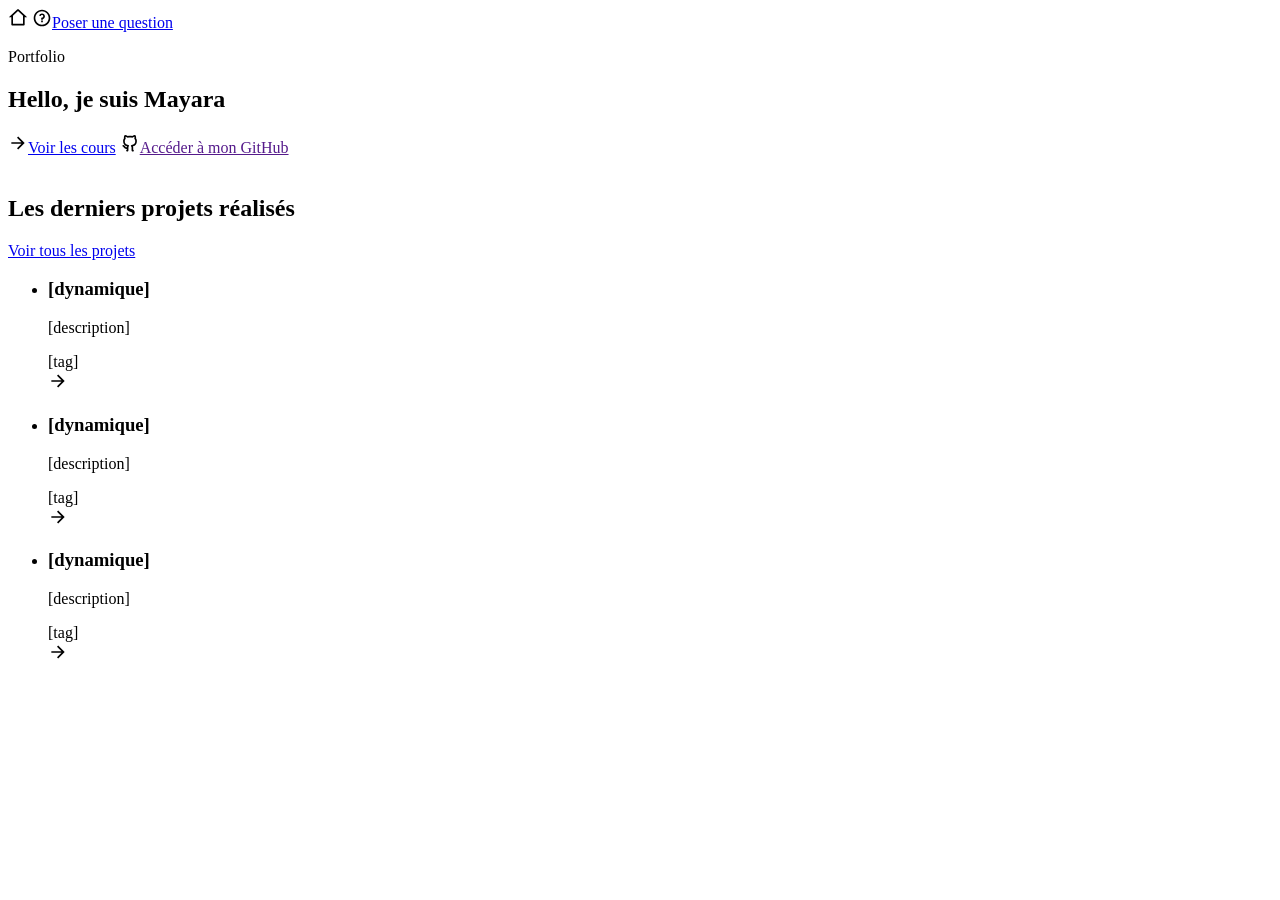
==== index.html @ 789fbbaa "(cont.)Accueil dynamique" ====
<!doctype html>
<html lang="fr-FR">
  <head>
    <meta charset="UTF-8" />
    <meta name="viewport" content="width=device-width, initial-scale=1.0" />
    <title>Bienvenue sur mon site | Portfolio de Mayara Geenens</title>
  </head>
  <body>
    <header>
      <a href="/"
        ><img
          style="width: 20px"
          src="../assets/icons/home.svg"
          alt="icône home"
      /></a>
      <a href="#"
        ><img
          style="width: 20px"
          src="../assets/icons/question.svg"
          alt="icône question"
        />Poser une question</a
      >
    </header>
    <main>
      <section>
        <p>Portfolio</p>
        <h1>Hello, je suis Mayara</h1>
        <p class="js-home-description"></p>

        <a href="/pages/all-my-projects.html"
          ><img
            style="width: 20px"
            src="../assets/icons/arrow.svg"
            alt="icône flèche"
          />Voir les cours</a
        >
        <a href="" class="js-home-github-url" target="_blank"
          ><img
            style="width: 20px"
            src="../assets/icons/github.svg"
            alt="icône github"
          />Accéder à mon GitHub</a
        >
        <div>
          <img
            style="width: 50px"
            class="js-home-avatar"
            src=""
            aria-disabled="true"
          />
        </div>
      </section>
      <section>
        <h2>Les derniers projets réalisés</h2>
        <a href="/pages/all-my-projects.html">Voir tous les projets</a>
        <ul>
          <li>
            <h3 class="js-home-project-title">[dynamique]</h3>
            <p class="js-home-project-description">[description]</p>
            <div class="js-home-project-tags-container">
              <span>[tag]</span>
            </div>
            <a href="/pages/projet.html"
              ><img
                style="width: 20px"
                src="../assets/icons/arrow.svg"
                alt="icône flèche"
            /></a>
          </li>
          <li>
            <h3 class="js-home-project-title">[dynamique]</h3>
            <p class="js-home-project-description">[description]</p>
            <div class="js-home-project-tags-container">
              <span>[tag]</span>
            </div>
            <a href="/pages/projet.html"
              ><img
                style="width: 20px"
                src="../assets/icons/arrow.svg"
                alt="icône flèche"
            /></a>
          </li>
          <li>
            <h3 class="js-home-project-title">[dynamique]</h3>
            <p class="js-home-project-description">[description]</p>
            <div class="js-home-project-tags-container">
              <span>[tag]</span>
            </div>
            <a href="/pages/projet.html"
              ><img
                style="width: 20px"
                src="../assets/icons/arrow.svg"
                alt="icône flèche"
            /></a>
          </li>
        </ul>
      </section>
    </main>

    <script src="../assets/scripts/app.js" type="module"></script>
  </body>
</html>
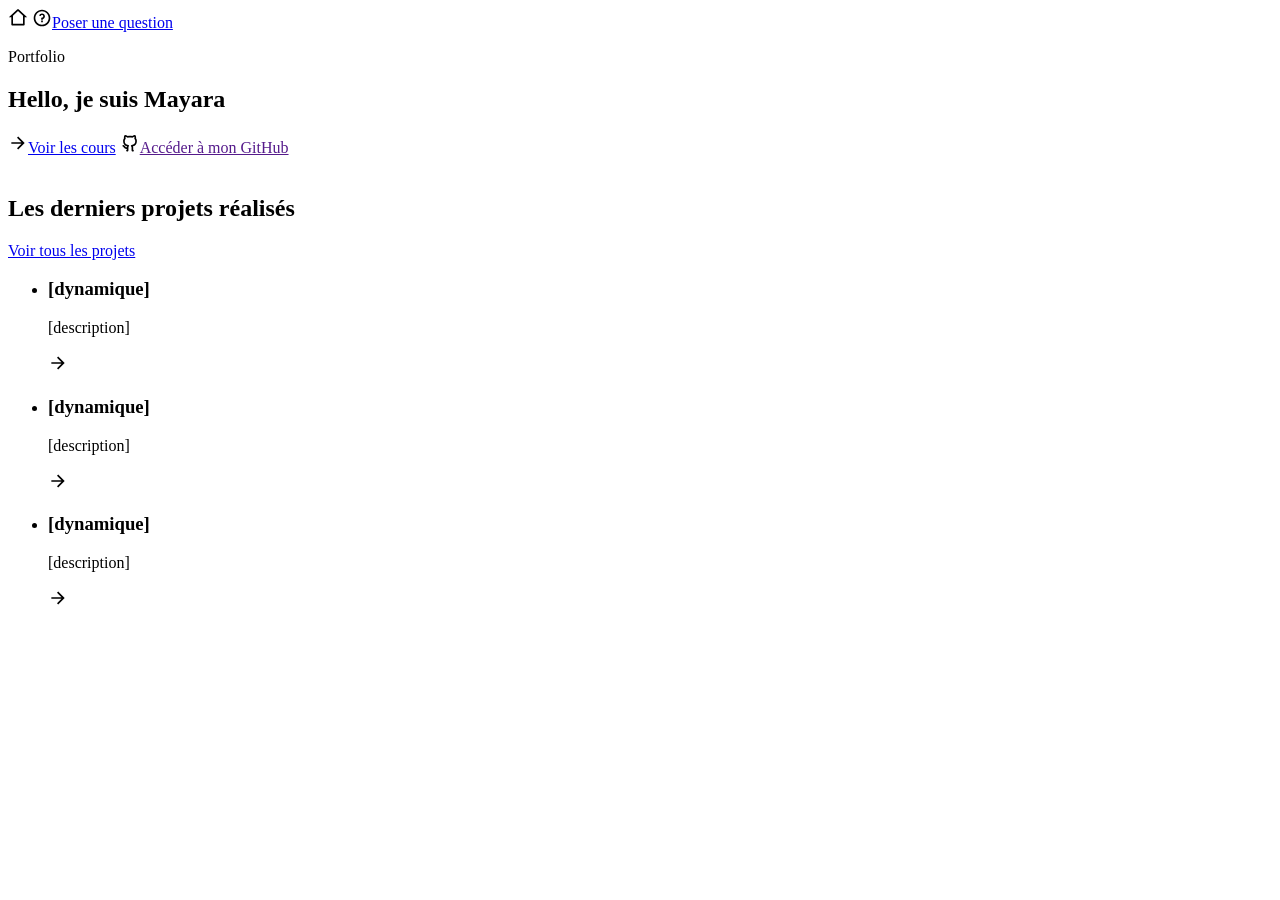
==== commit 364002b6: "Récuperation des langages des projets pour les afficher" ====
--- a/index.html
+++ b/index.html
@@ -57,9 +57,7 @@
           <li>
             <h3 class="js-home-project-title">[dynamique]</h3>
             <p class="js-home-project-description">[description]</p>
-            <div class="js-home-project-tags-container">
-              <span>[tag]</span>
-            </div>
+            <div class="js-home-project-tags-container"></div>
             <a href="/pages/projet.html"
               ><img
                 style="width: 20px"
@@ -70,9 +68,7 @@
           <li>
             <h3 class="js-home-project-title">[dynamique]</h3>
             <p class="js-home-project-description">[description]</p>
-            <div class="js-home-project-tags-container">
-              <span>[tag]</span>
-            </div>
+            <div class="js-home-project-tags-container"></div>
             <a href="/pages/projet.html"
               ><img
                 style="width: 20px"
@@ -83,9 +79,7 @@
           <li>
             <h3 class="js-home-project-title">[dynamique]</h3>
             <p class="js-home-project-description">[description]</p>
-            <div class="js-home-project-tags-container">
-              <span>[tag]</span>
-            </div>
+            <div class="js-home-project-tags-container"></div>
             <a href="/pages/projet.html"
               ><img
                 style="width: 20px"
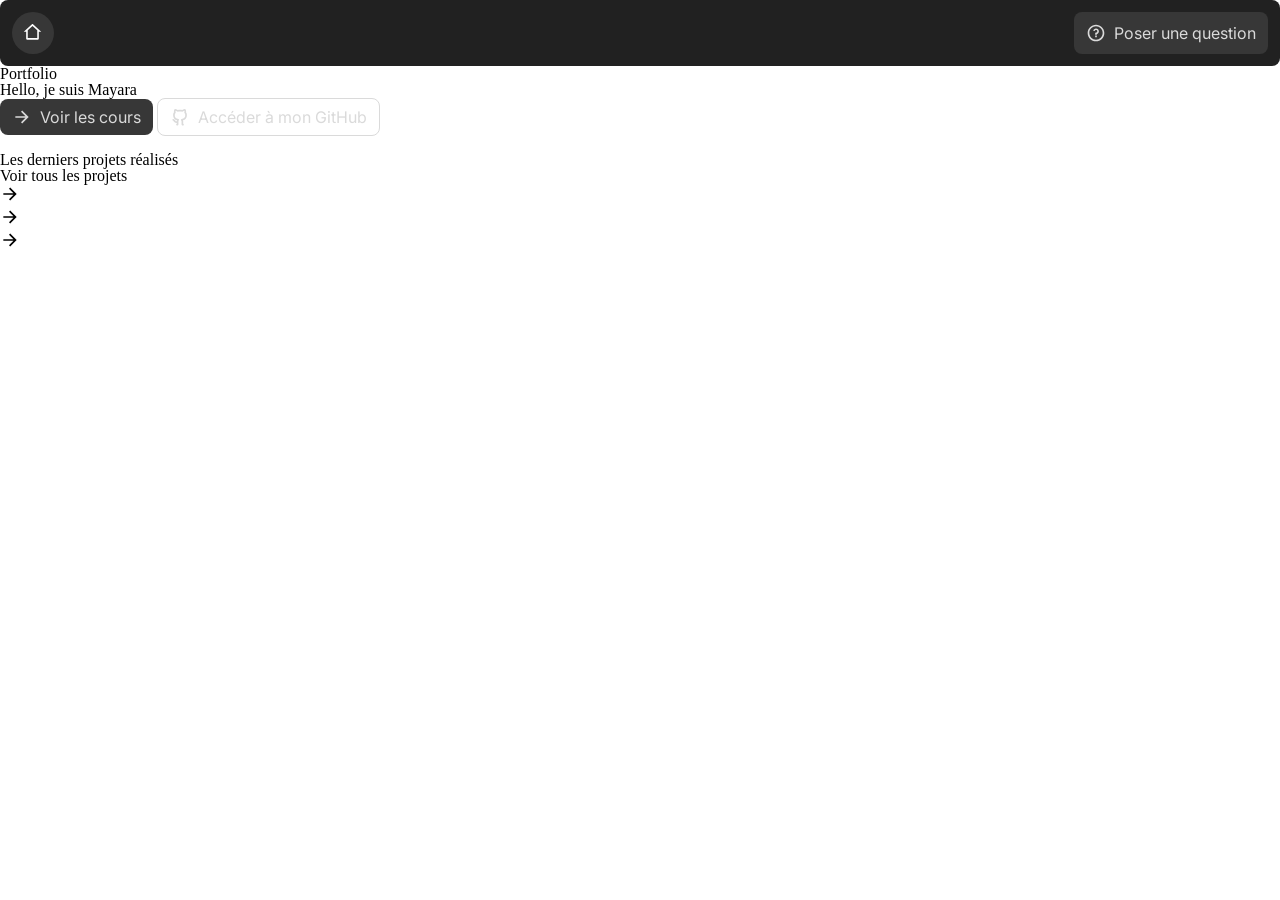
==== commit 5b2576dd: "Mise en place de la structure SASS + stylisation du header et des boutons" ====
--- a/index.html
+++ b/index.html
@@ -4,21 +4,34 @@
     <meta charset="UTF-8" />
     <meta name="viewport" content="width=device-width, initial-scale=1.0" />
     <title>Bienvenue sur mon site | Portfolio de Mayara Geenens</title>
+    <link rel="preconnect" href="https://fonts.googleapis.com" />
+    <link rel="preconnect" href="https://fonts.gstatic.com" crossorigin />
+    <link
+      href="https://fonts.googleapis.com/css2?family=Inter:ital,opsz,wght@0,14..32,100..900;1,14..32,100..900&display=swap"
+      rel="stylesheet"
+    />
+    <link rel="stylesheet" href="/sass/main.css" />
   </head>
   <body>
-    <header>
-      <a href="/"
+    <header class="header">
+      <a class="header__back-home" href="/"
         ><img
-          style="width: 20px"
+          class="header__icon"
           src="../assets/icons/home.svg"
           alt="icône home"
       /></a>
-      <a href="#"
-        ><img
-          style="width: 20px"
-          src="../assets/icons/question.svg"
-          alt="icône question"
-        />Poser une question</a
+      <a class="button" href="#"
+        ><svg
+          class="button__icon"
+          xmlns="http://www.w3.org/2000/svg"
+          viewBox="0 0 24 24"
+          fill="#dadada"
+        >
+          <path
+            d="M12 22C6.47715 22 2 17.5228 2 12C2 6.47715 6.47715 2 12 2C17.5228 2 22 6.47715 22 12C22 17.5228 17.5228 22 12 22ZM12 20C16.4183 20 20 16.4183 20 12C20 7.58172 16.4183 4 12 4C7.58172 4 4 7.58172 4 12C4 16.4183 7.58172 20 12 20ZM11 15H13V17H11V15ZM13 13.3551V14H11V12.5C11 11.9477 11.4477 11.5 12 11.5C12.8284 11.5 13.5 10.8284 13.5 10C13.5 9.17157 12.8284 8.5 12 8.5C11.2723 8.5 10.6656 9.01823 10.5288 9.70577L8.56731 9.31346C8.88637 7.70919 10.302 6.5 12 6.5C13.933 6.5 15.5 8.067 15.5 10C15.5 11.5855 14.4457 12.9248 13 13.3551Z"
+          ></path>
+        </svg>
+        <span class="button__label">Poser une question</span></a
       >
     </header>
     <main>
@@ -27,19 +40,29 @@
         <h1>Hello, je suis Mayara</h1>
         <p class="js-home-description"></p>
 
-        <a href="/pages/all-my-projects.html"
-          ><img
-            style="width: 20px"
-            src="../assets/icons/arrow.svg"
-            alt="icône flèche"
-          />Voir les cours</a
+        <a class="button" href="/pages/all-my-projects.html"
+          ><svg
+            class="button__icon"
+            xmlns="http://www.w3.org/2000/svg"
+            viewBox="0 0 24 24"
+            fill="#dadada"
+          >
+            <path
+              d="M16.1716 10.9999L10.8076 5.63589L12.2218 4.22168L20 11.9999L12.2218 19.778L10.8076 18.3638L16.1716 12.9999H4V10.9999H16.1716Z"
+            ></path></svg
+          ><span class="button__label">Voir les cours</span></a
         >
-        <a href="" class="js-home-github-url" target="_blank"
-          ><img
-            style="width: 20px"
-            src="../assets/icons/github.svg"
-            alt="icône github"
-          />Accéder à mon GitHub</a
+        <a href="" class="js-home-github-url button--secondary" target="_blank"
+          ><svg
+            class="button__icon"
+            xmlns="http://www.w3.org/2000/svg"
+            viewBox="0 0 24 24"
+            fill="#dadada"
+          >
+            <path
+              d="M5.88401 18.6533C5.58404 18.4526 5.32587 18.1975 5.0239 17.8369C4.91473 17.7065 4.47283 17.1524 4.55811 17.2583C4.09533 16.6833 3.80296 16.417 3.50156 16.3089C2.9817 16.1225 2.7114 15.5499 2.89784 15.0301C3.08428 14.5102 3.65685 14.2399 4.17672 14.4263C4.92936 14.6963 5.43847 15.1611 6.12425 16.0143C6.03025 15.8974 6.46364 16.441 6.55731 16.5529C6.74784 16.7804 6.88732 16.9182 6.99629 16.9911C7.20118 17.1283 7.58451 17.1874 8.14709 17.1311C8.17065 16.7489 8.24136 16.3783 8.34919 16.0358C5.38097 15.3104 3.70116 13.3952 3.70116 9.63971C3.70116 8.40085 4.0704 7.28393 4.75917 6.3478C4.5415 5.45392 4.57433 4.37284 5.06092 3.15636C5.1725 2.87739 5.40361 2.66338 5.69031 2.57352C5.77242 2.54973 5.81791 2.53915 5.89878 2.52673C6.70167 2.40343 7.83573 2.69705 9.31449 3.62336C10.181 3.41879 11.0885 3.315 12.0012 3.315C12.9129 3.315 13.8196 3.4186 14.6854 3.62277C16.1619 2.69 17.2986 2.39649 18.1072 2.52651C18.1919 2.54013 18.2645 2.55783 18.3249 2.57766C18.6059 2.66991 18.8316 2.88179 18.9414 3.15636C19.4279 4.37256 19.4608 5.45344 19.2433 6.3472C19.9342 7.28337 20.3012 8.39208 20.3012 9.63971C20.3012 13.3968 18.627 15.3048 15.6588 16.032C15.7837 16.447 15.8496 16.9105 15.8496 17.4121C15.8496 18.0765 15.8471 18.711 15.8424 19.4225C15.8412 19.6127 15.8397 19.8159 15.8375 20.1281C16.2129 20.2109 16.5229 20.5077 16.6031 20.9089C16.7114 21.4504 16.3602 21.9773 15.8186 22.0856C14.6794 22.3134 13.8353 21.5538 13.8353 20.5611C13.8353 20.4708 13.836 20.3417 13.8375 20.1145C13.8398 19.8015 13.8412 19.599 13.8425 19.4094C13.8471 18.7019 13.8496 18.0716 13.8496 17.4121C13.8496 16.7148 13.6664 16.2602 13.4237 16.051C12.7627 15.4812 13.0977 14.3973 13.965 14.2999C16.9314 13.9666 18.3012 12.8177 18.3012 9.63971C18.3012 8.68508 17.9893 7.89571 17.3881 7.23559C17.1301 6.95233 17.0567 6.54659 17.199 6.19087C17.3647 5.77663 17.4354 5.23384 17.2941 4.57702L17.2847 4.57968C16.7928 4.71886 16.1744 5.0198 15.4261 5.5285C15.182 5.69438 14.8772 5.74401 14.5932 5.66413C13.7729 5.43343 12.8913 5.315 12.0012 5.315C11.111 5.315 10.2294 5.43343 9.40916 5.66413C9.12662 5.74359 8.82344 5.69492 8.57997 5.53101C7.8274 5.02439 7.2056 4.72379 6.71079 4.58376C6.56735 5.23696 6.63814 5.77782 6.80336 6.19087C6.94565 6.54659 6.87219 6.95233 6.61423 7.23559C6.01715 7.8912 5.70116 8.69376 5.70116 9.63971C5.70116 12.8116 7.07225 13.9683 10.023 14.2999C10.8883 14.3971 11.2246 15.4769 10.5675 16.0482C10.3751 16.2156 10.1384 16.7802 10.1384 17.4121V20.5611C10.1384 21.5474 9.30356 22.2869 8.17878 22.09C7.63476 21.9948 7.27093 21.4766 7.36613 20.9326C7.43827 20.5204 7.75331 20.2116 8.13841 20.1276V19.1381C7.22829 19.1994 6.47656 19.0498 5.88401 18.6533Z"
+            ></path></svg
+          ><span class="button__label">Accéder à mon GitHub</span></a
         >
         <div>
           <img
@@ -55,8 +78,8 @@
         <a href="/pages/all-my-projects.html">Voir tous les projets</a>
         <ul>
           <li>
-            <h3 class="js-home-project-title">[dynamique]</h3>
-            <p class="js-home-project-description">[description]</p>
+            <h3 class="js-home-project-title"></h3>
+            <p class="js-home-project-description"></p>
             <div class="js-home-project-tags-container"></div>
             <a href="/pages/projet.html"
               ><img
@@ -66,8 +89,8 @@
             /></a>
           </li>
           <li>
-            <h3 class="js-home-project-title">[dynamique]</h3>
-            <p class="js-home-project-description">[description]</p>
+            <h3 class="js-home-project-title"></h3>
+            <p class="js-home-project-description"></p>
             <div class="js-home-project-tags-container"></div>
             <a href="/pages/projet.html"
               ><img
@@ -77,8 +100,8 @@
             /></a>
           </li>
           <li>
-            <h3 class="js-home-project-title">[dynamique]</h3>
-            <p class="js-home-project-description">[description]</p>
+            <h3 class="js-home-project-title"></h3>
+            <p class="js-home-project-description"></p>
             <div class="js-home-project-tags-container"></div>
             <a href="/pages/projet.html"
               ><img
--- a/sass/main.css
+++ b/sass/main.css
@@ -0,0 +1,104 @@
+/* http://meyerweb.com/eric/tools/css/reset/
+ * v2.0 | 20110126
+ * License: none (public domain) */
+html, body, div, span, applet, object, iframe,
+h1, h2, h3, h4, h5, h6, p, blockquote, pre,
+a, abbr, acronym, address, big, cite, code,
+del, dfn, em, img, ins, kbd, q, s, samp,
+small, strike, strong, sub, sup, tt, var,
+b, u, i, center,
+dl, dt, dd, ol, ul, li,
+fieldset, form, label, legend,
+table, caption, tbody, tfoot, thead, tr, th, td,
+article, aside, canvas, details, embed,
+figure, figcaption, footer, header, hgroup,
+menu, nav, output, ruby, section, summary,
+time, mark, audio, video {
+  margin: 0;
+  padding: 0;
+  border: 0;
+  font-size: 100%;
+  font: inherit;
+  vertical-align: baseline;
+}
+
+/* HTML5 display-role reset for older browsers */
+article, aside, details, figcaption, figure,
+footer, header, hgroup, menu, nav, section {
+  display: block;
+}
+
+body {
+  line-height: 1;
+}
+
+ol, ul {
+  list-style: none;
+}
+
+blockquote, q {
+  quotes: none;
+}
+
+blockquote:before, blockquote:after,
+q:before, q:after {
+  content: "";
+  content: none;
+}
+
+table {
+  border-collapse: collapse;
+  border-spacing: 0;
+}
+
+a {
+  text-decoration: none;
+  color: inherit;
+}
+
+/* Colors */
+.header {
+  background-color: #212121;
+  border-radius: 0.5rem;
+  padding: 0.75rem;
+  display: flex;
+  justify-content: space-between;
+}
+.header__back-home {
+  width: 2.6rem;
+  height: 2.6rem;
+  border-radius: 100%;
+  background-color: #373737;
+  display: flex;
+  justify-content: center;
+  align-items: center;
+}
+.header__icon {
+  filter: brightness(0) invert(1);
+  width: 1.2rem;
+  height: 1.2rem;
+}
+
+.button, .button--secondary {
+  background-color: #373737;
+  border-radius: 0.5rem;
+  color: #dadada;
+  padding: 0.5rem 0.75rem;
+  display: inline-flex;
+  align-items: center;
+  -moz-column-gap: 0.5rem;
+       column-gap: 0.5rem;
+}
+.button__icon {
+  width: 1.25rem;
+  height: 1.25rem;
+}
+.button__label {
+  font-family: "Inter", no-serif;
+  font-size: 1rem;
+  font-weight: 400;
+}
+.button--secondary {
+  border: solid 1px #dadada;
+  background-color: transparent;
+}/*# sourceMappingURL=main.css.map */
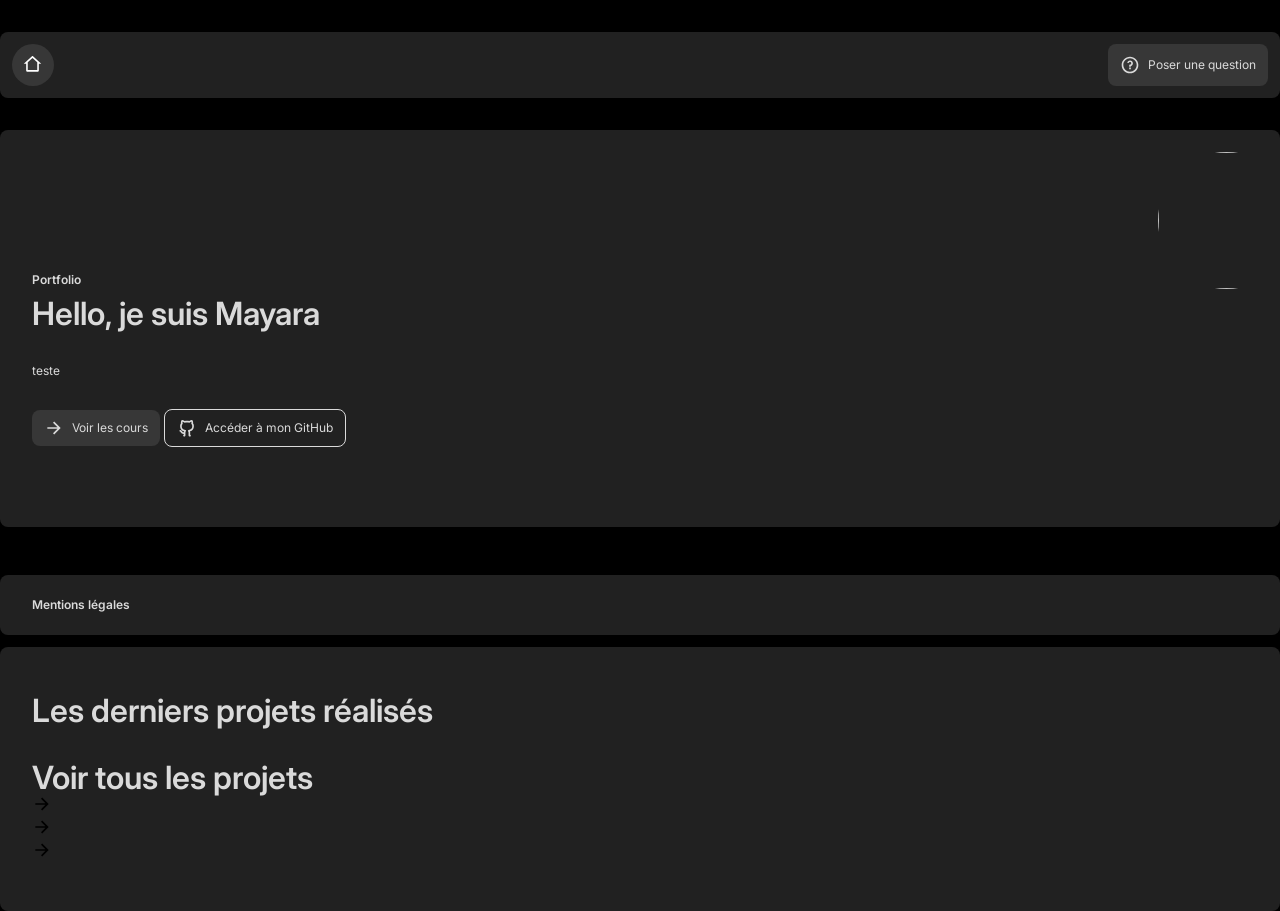
==== commit d028dbf0: "Ajout des fichiers SASS (functions, mixins, main, hero, legal-mentions, projects, home) et mise en p" ====
--- a/index.html
+++ b/index.html
@@ -12,7 +12,7 @@
     />
     <link rel="stylesheet" href="/sass/main.css" />
   </head>
-  <body>
+  <body class="home">
     <header class="header">
       <a class="header__back-home" href="/"
         ><img
@@ -35,12 +35,12 @@
       >
     </header>
     <main>
-      <section>
-        <p>Portfolio</p>
-        <h1>Hello, je suis Mayara</h1>
-        <p class="js-home-description"></p>
+      <section class="hero">
+        <p class="hero__subtitle">Portfolio</p>
+        <h1 class="hero__title">Hello, je suis Mayara</h1>
+        <p class="hero__description js-home-description">teste</p>
 
-        <a class="button" href="/pages/all-my-projects.html"
+        <a class="hero__button button" href="/pages/all-my-projects.html"
           ><svg
             class="button__icon"
             xmlns="http://www.w3.org/2000/svg"
@@ -52,7 +52,10 @@
             ></path></svg
           ><span class="button__label">Voir les cours</span></a
         >
-        <a href="" class="js-home-github-url button--secondary" target="_blank"
+        <a
+          href=""
+          class="js-home-github-url button--secondary hero__button"
+          target="_blank"
           ><svg
             class="button__icon"
             xmlns="http://www.w3.org/2000/svg"
@@ -64,18 +67,18 @@
             ></path></svg
           ><span class="button__label">Accéder à mon GitHub</span></a
         >
-        <div>
-          <img
-            style="width: 50px"
-            class="js-home-avatar"
-            src=""
-            aria-disabled="true"
-          />
+        <div class="hero__avatar">
+          <img class="js-home-avatar" src="" aria-disabled="true" />
         </div>
       </section>
-      <section>
-        <h2>Les derniers projets réalisés</h2>
-        <a href="/pages/all-my-projects.html">Voir tous les projets</a>
+      <section class="legal-mentions">
+        <a href="/pages/legal-mentions.html">Mentions légales</a>
+      </section>
+      <section class="projects">
+        <h2 class="projects__subtitle">Les derniers projets réalisés</h2>
+        <a class="projects__subtitle" href="/pages/all-my-projects.html"
+          >Voir tous les projets</a
+        >
         <ul>
           <li>
             <h3 class="js-home-project-title"></h3>
--- a/sass/main.css
+++ b/sass/main.css
@@ -63,11 +63,14 @@
   padding: 0.75rem;
   display: flex;
   justify-content: space-between;
+  margin-bottom: 2rem;
+  margin-top: 2rem;
 }
 .header__back-home {
   width: 2.6rem;
   height: 2.6rem;
   border-radius: 100%;
+  overflow: hidden;
   background-color: #373737;
   display: flex;
   justify-content: center;
@@ -77,6 +80,10 @@
   filter: brightness(0) invert(1);
   width: 1.2rem;
   height: 1.2rem;
+}
+
+.home {
+  background-color: #000000;
 }
 
 .button, .button--secondary {
@@ -94,11 +101,78 @@
   height: 1.25rem;
 }
 .button__label {
-  font-family: "Inter", no-serif;
-  font-size: 1rem;
   font-weight: 400;
+  font-size: 0.75rem;
+  font-family: "Inter", sans-serif;
 }
 .button--secondary {
   border: solid 1px #dadada;
   background-color: transparent;
+}
+
+.hero {
+  background-color: #212121;
+  border-radius: 0.5rem;
+  color: #dadada;
+  padding: 9rem 2rem 5rem;
+  position: relative;
+  margin-bottom: 3rem;
+}
+.hero__subtitle {
+  font-weight: 600;
+  font-size: 0.75rem;
+  font-family: "Inter", sans-serif;
+  margin-bottom: 0.75rem;
+}
+.hero__title {
+  font-weight: 600;
+  font-size: 2rem;
+  font-family: "Inter", sans-serif;
+  margin-bottom: 2.1875rem;
+}
+.hero__description {
+  font-weight: 400;
+  font-size: 0.75rem;
+  font-family: "Inter", sans-serif;
+  margin-bottom: 2rem;
+}
+.hero__avatar {
+  position: absolute;
+  top: 1.375rem;
+  right: -0.9375rem;
+  width: 8.5625rem;
+  height: 8.5625rem;
+  border-radius: 100%;
+  overflow: hidden;
+}
+.hero__avatar img {
+  width: 100%;
+  height: 100%;
+  -o-object-fit: cover;
+     object-fit: cover;
+}
+
+.legal-mentions {
+  background-color: #212121;
+  border-radius: 0.5rem;
+  color: #dadada;
+  padding: 1.5rem 2rem;
+  font-weight: 600;
+  font-size: 0.75rem;
+  font-family: "Inter", sans-serif;
+  margin-bottom: 0.75rem;
+}
+
+.projects {
+  background-color: #212121;
+  border-radius: 0.5rem;
+  color: #dadada;
+  padding: 3rem 2rem;
+  position: relative;
+}
+.projects__subtitle {
+  font-weight: 600;
+  font-size: 2rem;
+  font-family: "Inter", sans-serif;
+  margin-bottom: 2.1875rem;
 }/*# sourceMappingURL=main.css.map */
